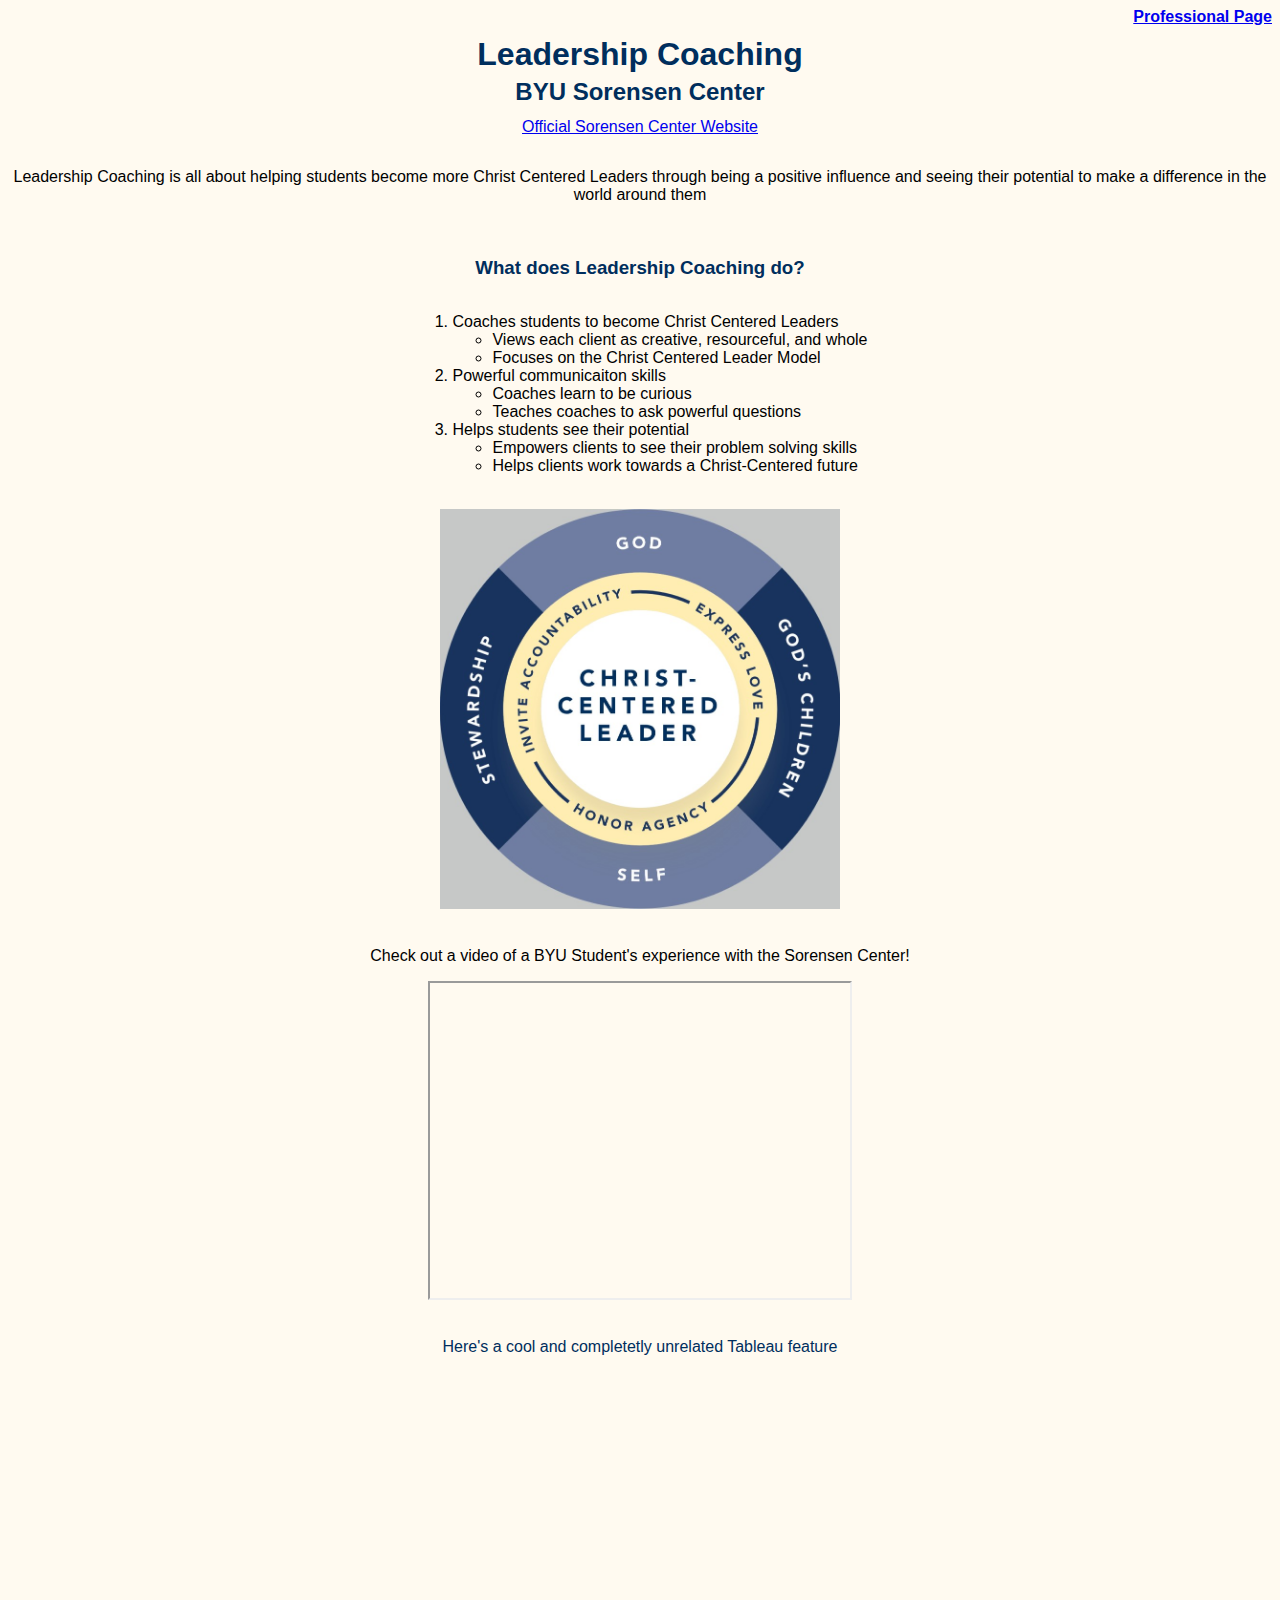
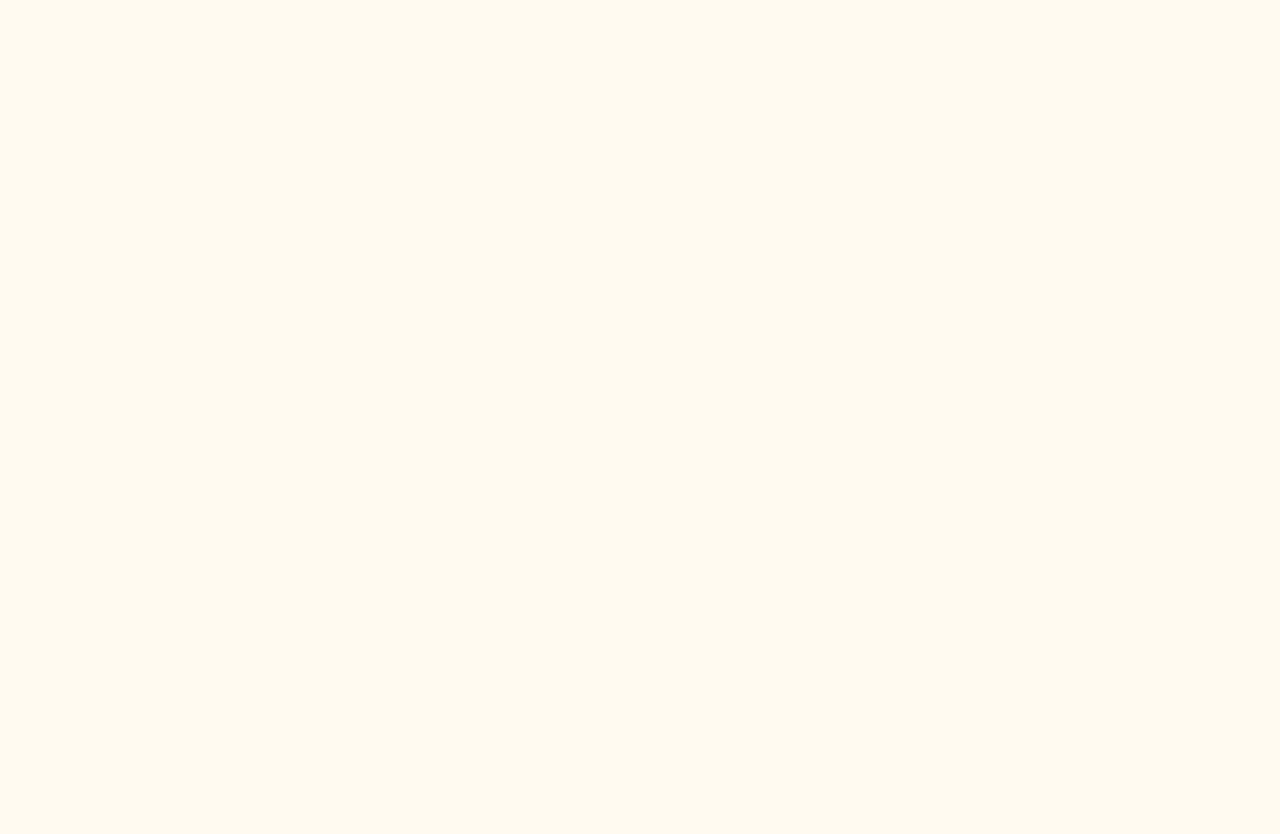
==== bonusPage.html @ 75d287b2 "Add files via upload" ====
<!DOCTYPE html>
<html lang="en">
<head>
    <meta charset="UTF-8">
    <meta name="viewport" content="width=device-width, initial-scale=1.0">
    <title>From Scratch Page</title>
    <link rel="stylesheet" href="css/bonusStyles.css">
</head>
<body>
    <div class="anchor">
        <a href="index.html">Professional Page</a></li>
    </div>
   <div class="header">
    <h1>Leadership Coaching</h1>
    <h2>BYU Sorensen Center</h2>
    <a href="https://sorensencenter.byu.edu/">Official Sorensen Center Website</a>
   </div> 
   <br>
   <div class="define">
    <p>Leadership Coaching is all about helping students become more Christ Centered Leaders through being a positive influence and seeing their potential to make a difference in the world around them</p>
   </div>
   <br>
    <div class="list">
        <h3 style="color:#002E5D">What does Leadership Coaching do?</h3>
        <ol class="myOl">
            <li>Coaches students to become Christ Centered Leaders</li>
                <ul>
                    <li>Views each client as creative, resourceful, and whole</li>
                    <li>Focuses on the Christ Centered Leader Model</li>
                </ul>
            <li>Powerful communicaiton skills</li>
                <ul>
                    <li>Coaches learn to be curious</li>
                    <li>Teaches coaches to ask powerful questions</li>
                </ul>
            <li>Helps students see their potential</li>
                <ul>
                    <li>Empowers clients to see their problem solving skills</li>
                    <li>Helps clients work towards a Christ-Centered future</li>
                </ul>
        </ol>
    </div>
    <br>
    <div class="image">
        <img src="bonusImages/ChristCenteredLeader.jpg" alt="Christ Centered Leader Model" style="height:400px; width:400px">
    </div>
    <br>
    <div class="YouTube">
        <p>Check out a video of a BYU Student's experience with the Sorensen Center!</p>
        <iframe width="420" height="315"
        src="https://www.youtube.com/embed/7qkEHLSkzC0">
        </iframe>
    </div>
    <br>
    <div class="TableauPart">
    <p>Here's a cool and completetly unrelated Tableau feature</p>
    <div class='tableauPlaceholder' id='viz1713381493255' style='position: relative'><noscript><a href='#'>
        <img alt='Sheet 3 ' src='https:&#47;&#47;public.tableau.com&#47;static&#47;images&#47;RK&#47;RKQ976BXK&#47;1_rss.png' style='border: none' />
    </a>
        </noscript>
        <object class='tableauViz'  style='display:none;'>
        <param name='host_url' value='https%3A%2F%2Fpublic.tableau.com%2F' /> 
        <param name='embed_code_version' value='3' /> 
        <param name='path' value='shared&#47;RKQ976BXK' />
        <param name='toolbar' value='yes' />
        <param name='static_image' value='https:&#47;&#47;public.tableau.com&#47;static&#47;images&#47;RK&#47;RKQ976BXK&#47;1.png' /> 
        <param name='animate_transition' value='yes' />
        <param name='display_static_image' value='yes' />
        <param name='display_spinner' value='yes' />
        <param name='display_overlay' value='yes' />
        <param name='display_count' value='yes' />
        <param name='language' value='en-US' />
        <param name='filter' value='publish=yes' />
    </object>
</div> 
</div>
     <script type='text/javascript'>                    
            var divElement = document.getElementById('viz1713381493255');                    
           var vizElement = divElement.getElementsByTagName('object')[0];
        vizElement.style.width='100%';vizElement.style.height=(divElement.offsetWidth*0.75)+'px';                    
            var scriptElement = document.createElement('script');                    
            scriptElement.src = 'https://public.tableau.com/javascripts/api/viz_v1.js';                    
            vizElement.parentNode.insertBefore(scriptElement, vizElement);                
    </script>
    <br><br><br>
</body>
</html>
---- css/bonusStyles.css ----
body{
    background-color:floralwhite;
}

.anchor{
    text-align:right;
    font-family: 'Trebuchet MS', 'Lucida Sans Unicode', 'Lucida Grande', 'Lucida Sans', Arial, sans-serif;
    font-weight:bold;
}
.header{
    text-align: center;
    line-height: 15px;
    font-family:'Trebuchet MS', 'Lucida Sans Unicode', 'Lucida Grande', 'Lucida Sans', Arial, sans-serif;
    color: #002E5D;
}
.define{
    text-align:center;
    text-align-last:center;
    font-family:'Trebuchet MS', 'Lucida Sans Unicode', 'Lucida Grande', 'Lucida Sans', Arial, sans-serif;
    position:relative;
}

.list{
    font-family:'Trebuchet MS', 'Lucida Sans Unicode', 'Lucida Grande', 'Lucida Sans', Arial, sans-serif;
    text-align:center;
}

ol.myOl{
    display:inline-block;
    text-align:left;
}

.image{
    text-align:center;
}

.YouTube{
    text-align:center;
    font-family: 'Trebuchet MS', 'Lucida Sans Unicode', 'Lucida Grande', 'Lucida Sans', Arial, sans-serif;
}

.TableauPart{
    text-align:center;
    font-family: 'Trebuchet MS', 'Lucida Sans Unicode', 'Lucida Grande', 'Lucida Sans', Arial, sans-serif;
    color:#002E5D;
}

.tableauPlaceholder{
    width:500px;
    height:1000px;
}
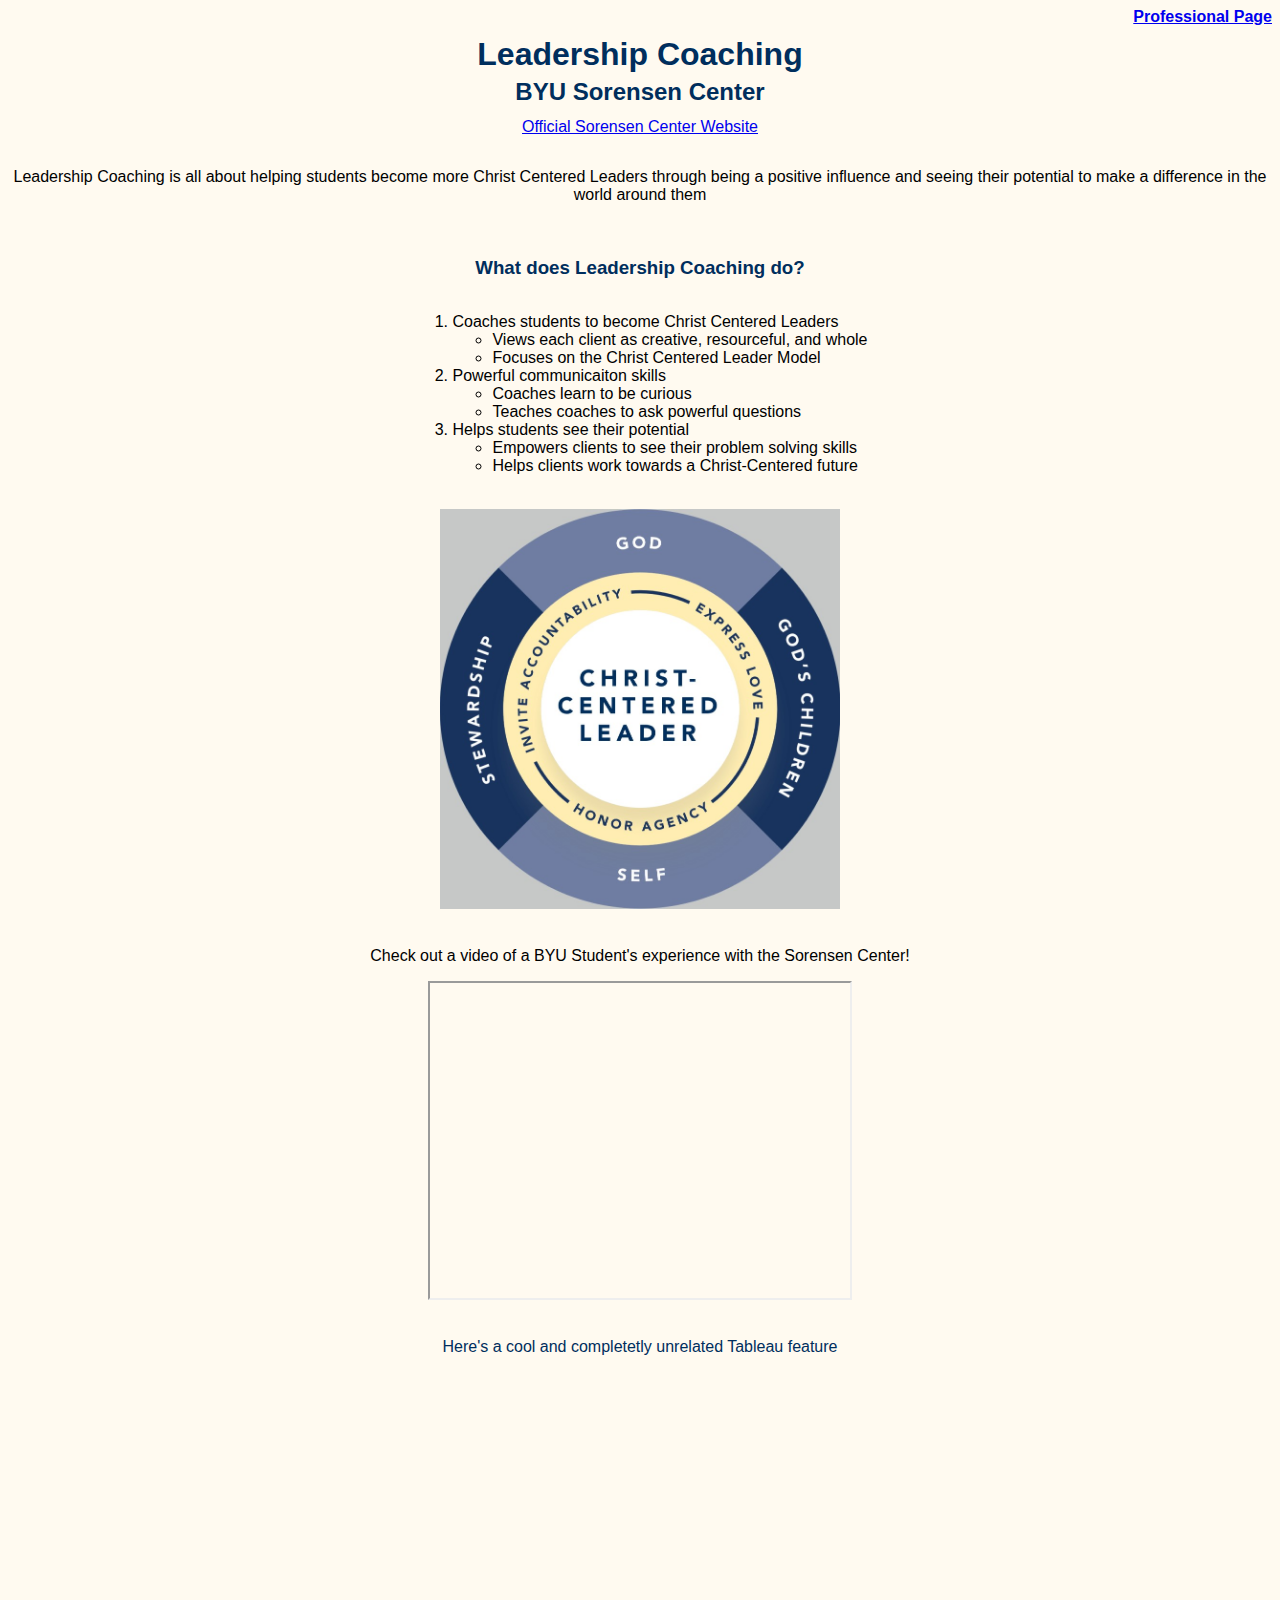
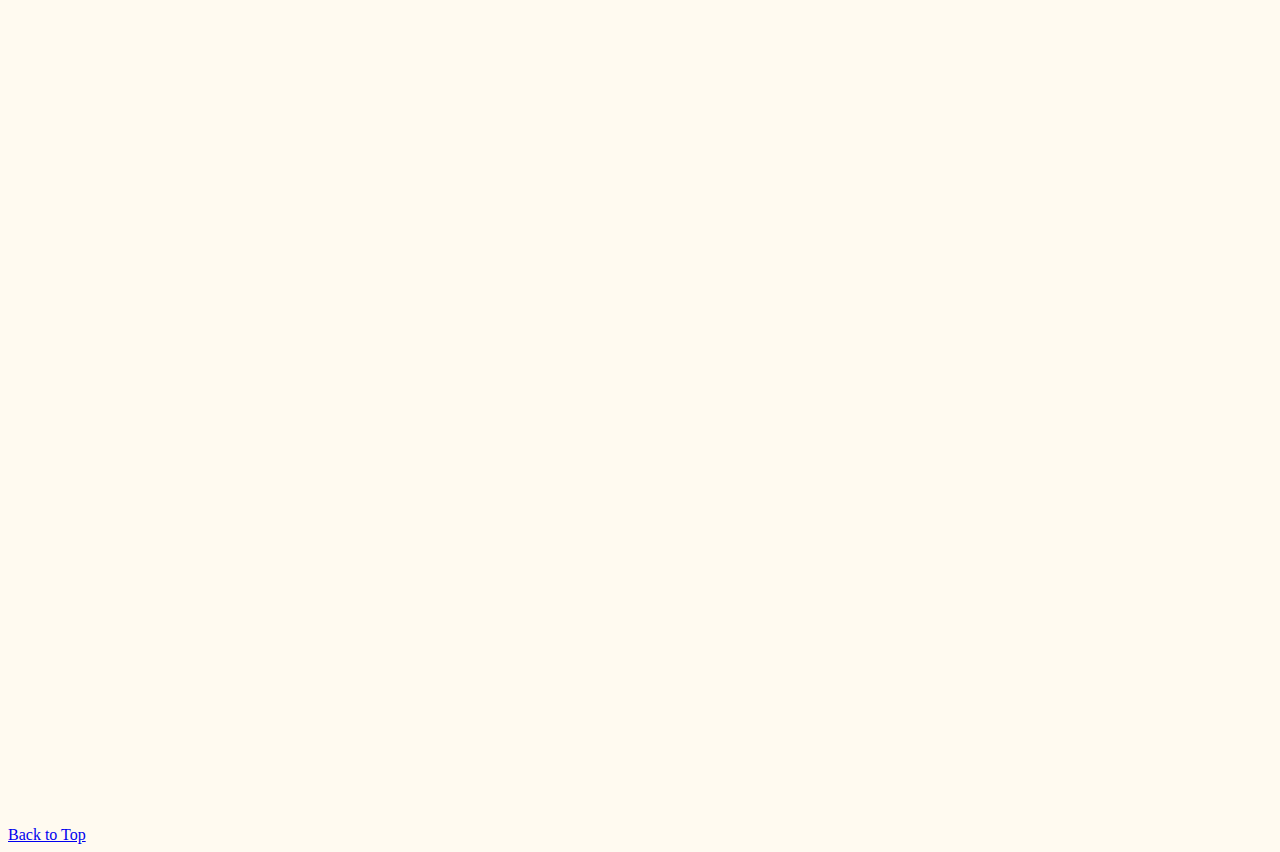
==== commit 964c480a: "Add files via upload" ====
--- a/bonusPage.html
+++ b/bonusPage.html
@@ -83,5 +83,6 @@
             vizElement.parentNode.insertBefore(scriptElement, vizElement);                
     </script>
     <br><br><br>
+    <a href = "#top">Back to Top</a>
 </body>
 </html>